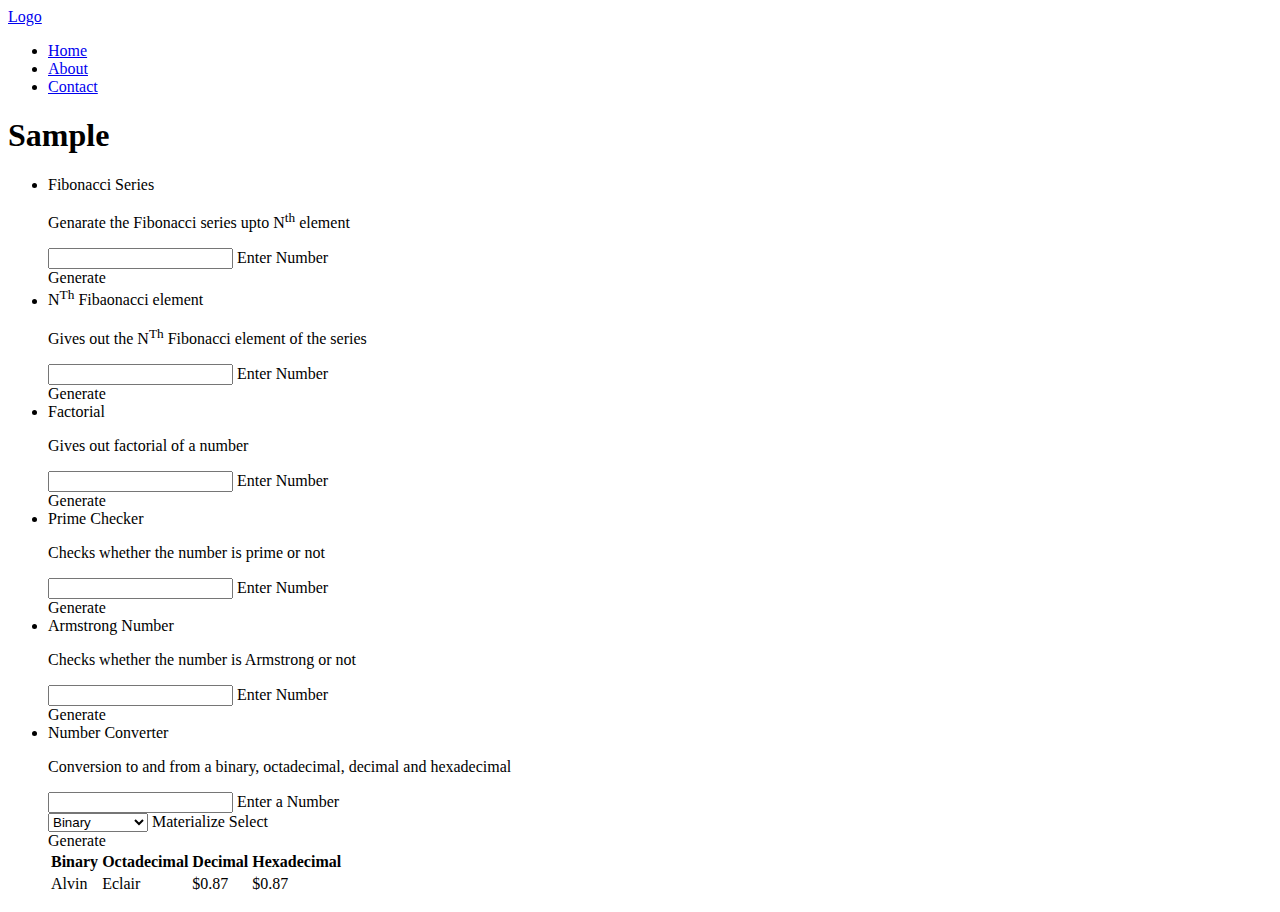
==== index.html @ 0cc03f6c "Update index.html" ====
<html>
<head>
	<title>Simple Math Functions</title>
	<link rel="stylesheet" type="text/css" href="style.css">
	<link type="text/css" rel="stylesheet" href="css/materialize.min.css"  media="screen,projection"/>
    <meta name="viewport" content="width=device-width, initial-scale=1.0, maximum-scale=1.0, user-scalable=no"/>
</head>
<body>
	  <nav>
	    <div class="nav-wrapper">
	      <a href="#" class="brand-logo">Logo</a>
	      <ul id="nav-mobile" class="right hide-on-med-and-down">
	        <li><a href="#">Home</a></li>
	        <li><a href="#">About</a></li>
	        <li><a href="#">Contact</a></li>
	      </ul>
	    </div>
	  </nav>
	  <div class="container">
	  	<h1>Sample</h1>

		  <ul class="collapsible popout row" data-collapsible="accordion">
		    <li>
		      <div class="collapsible-header"><i class="mdi-action-polymer"></i>Fibonacci Series</div>
		      <div class="collapsible-body">
		      	<p>Genarate the Fibonacci series upto N<sup>th</sup> element </p>
		      	<div class="container">
		      		<div class="input-field col m7 offset-m1 s12">
			          <input id="number1" type="text">
			          <label for="number1">Enter Number</label>
			        </div>
			        <a id="btn1" class="waves-effect waves-light btn col m3 s12">Generate</a>
			        <div class="clear"></div>
			        <div class="output s12" id="output1"></div>
		      	</div>
		      </div>
		    </li>
		    <li>
		      <div class="collapsible-header"><i class="mdi-social-whatshot"></i>N<sup>Th</sup> Fibaonacci element</div>
		      <div class="collapsible-body">
		      	<p>Gives out the N<sup>Th</sup> Fibonacci element of the series</p>
		      	<div class="container">
		      		<div class="input-field col m7 offset-m1 s12">
			          <input id="number2" type="text">
			          <label for="number2">Enter Number</label>
			        </div>
			        <a id="btn2" class="waves-effect waves-light btn col m3 s12">Generate</a>
			        <div class="clear"></div>
			        <div class="output s12" id="output2"></div>
		      	</div>
		      </div>
		    </li>
		    <li>
		      <div class="collapsible-header"><i class="mdi-social-whatshot"></i>Factorial</div>
		      <div class="collapsible-body">
		      	<p>Gives out factorial of a number</p>
		      	<div class="container">
		      		<div class="input-field col m7 offset-m1 s12">
			          <input id="number3" type="text">
			          <label for="number3">Enter Number</label>
			        </div>
			        <a id="btn3" class="waves-effect waves-light btn col m3 s12">Generate</a>
			        <div class="clear"></div>
			        <div class="output s12" id="output3"></div>
		      	</div>
		      </div>
		    </li>
		    <li>
		      <div class="collapsible-header"><i class="mdi-action-done-all"></i>Prime Checker</div>
		      <div class="collapsible-body"><p>Checks whether the number is prime or not</p>
		      	<div class="container">
		      		<div class="input-field col m7 offset-m1 s12">
			          <input id="number4" type="text">
			          <label for="number4">Enter Number</label>
			        </div>
			        <a id="btn4" class="waves-effect waves-light btn col m3 s12">Generate</a>
			        <div class="clear"></div>
			        <div class="output s12" id="output4"></div>
		      	</div>
		      </div>
		    </li>
		    <li>
		      <div class="collapsible-header"><i class="mdi-action-done-all"></i>Armstrong Number</div>
		      <div class="collapsible-body"><p>Checks whether the number is Armstrong or not</p>
		      	<div class="container">
		      		<div class="input-field col m7 offset-m1 s12">
			          <input id="number5" type="text">
			          <label for="number5">Enter Number</label>
			        </div>
			        <a id="btn5" class="waves-effect waves-light btn col m3 s12">Generate</a>
			        <div class="clear"></div>
			        <div class="output s12" id="output5"></div>
		      	</div>
		      </div>
		    </li>
		    <li>
		      <div class="collapsible-header"><i class="mdi-action-swap-horiz"></i>Number Converter</div>
		      <div class="collapsible-body"><p>Conversion to and from a binary, octadecimal, decimal and hexadecimal</p>
		      	<div class="container">
		      		<div class="input-field col m4 s12">
			          <input id="number6" type="text">
			          <label for="number6">Enter a Number</label>
			        </div>
			         <div class="input-field col m4 s12">
					    <select >
					      <option value="0" selected>Binary</option>
					      <option value="1">Octadecimal</option>
					      <option value="2">Decimal</option>
					      <option value="3">Hexadecimal</option>
					    </select>
					    <label>Materialize Select</label>
					  </div>
			        <a id="btn6" class="waves-effect waves-light btn col m4 s12">Generate</a>
			        <div class="clear"></div>
			        <div class="output s12" id="output6"></div>
			        <table id="number-table">
				        <thead>
				          <tr>
				              <th data-field="id">Binary</th>
				              <th data-field="name">Octadecimal</th>
				              <th data-field="price">Decimal</th>
				              <th data-field="price">Hexadecimal</th>
				          </tr>
				        </thead>

				        <tbody>
				          <tr>
				            <td>Alvin</td>
				            <td>Eclair</td>
				            <td>$0.87</td>
				            <td>$0.87</td>
				          </tr>
				        </tbody>
				      </table>
		      	</div>
		      </div>
		    </li>
		  </ul>
		        
	  </div>
	
	<script type="text/javascript" src="js/jquery.js"></script>
    <script type="text/javascript" src="script.js"></script>
    <script type="text/javascript" src="js/materialize.min.js"></script>
</body>
</html>
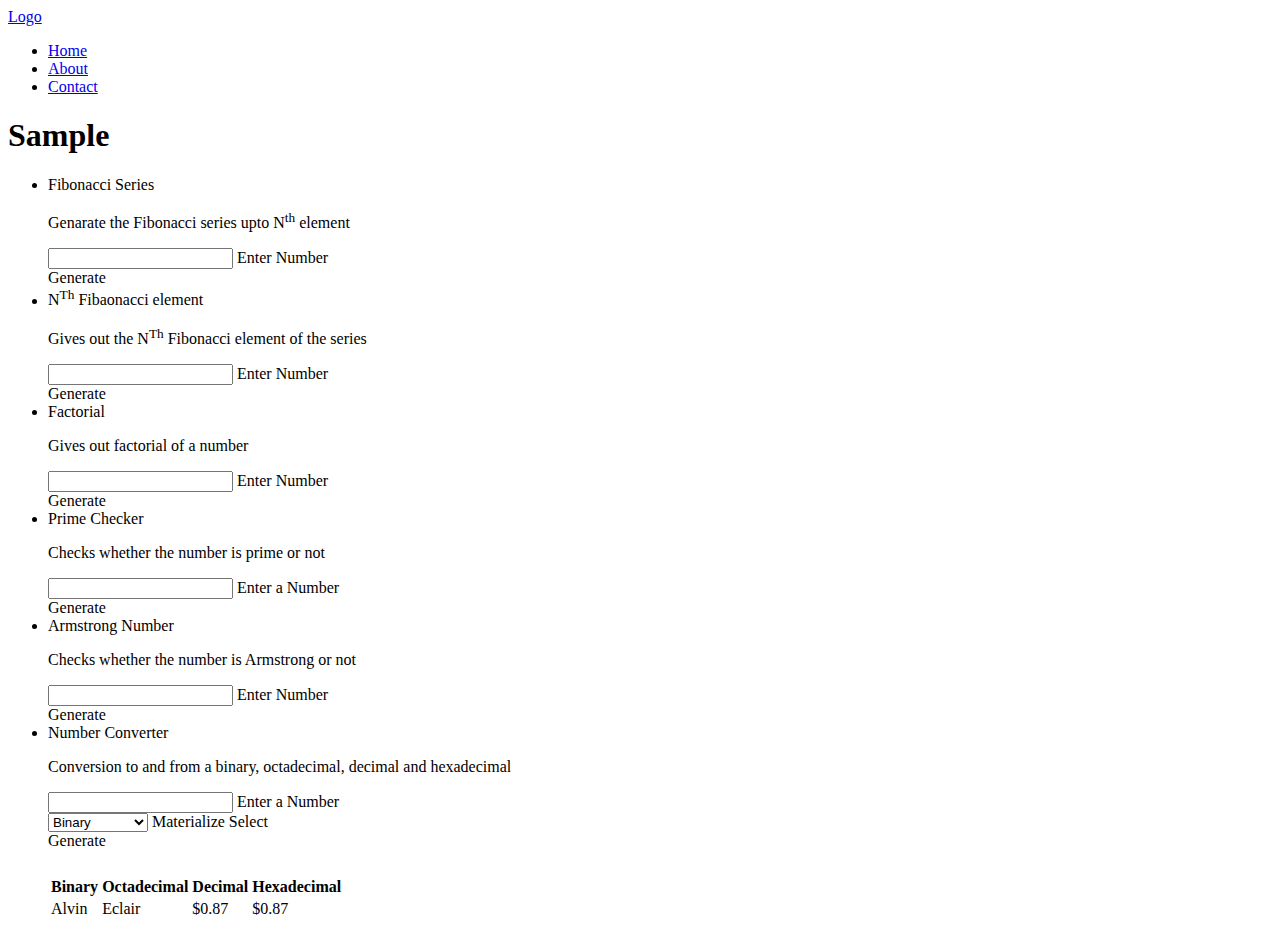
==== commit 94675848: "Merge 076d1aa3c7405171a68596f4c128ff90efff9640 into 7abda9f95da3721dc3578fc2f0b2cf54bb869c81" ====
--- a/index.html
+++ b/index.html
@@ -71,7 +71,7 @@
 		      	<div class="container">
 		      		<div class="input-field col m7 offset-m1 s12">
 			          <input id="number4" type="text">
-			          <label for="number4">Enter Number</label>
+			          <label for="number4">Enter a Number</label>
 			        </div>
 			        <a id="btn4" class="waves-effect waves-light btn col m3 s12">Generate</a>
 			        <div class="clear"></div>
--- a/style.css
+++ b/style.css
@@ -0,0 +1,23 @@
+.clear{
+	clear:both;
+}
+
+.container .btn{
+	margin-top: 25px;
+}
+
+#number-table{
+	margin: 25px 0;
+}
+
+#output1, #output2 ,#output3, #output4 , #output5 ,#output6{
+	display: none;
+}
+
+.output{
+	background: #ccc;
+	padding: 10px;
+	margin: 20px 0;
+	text-align: center;
+	overflow-x: scroll;
+}
